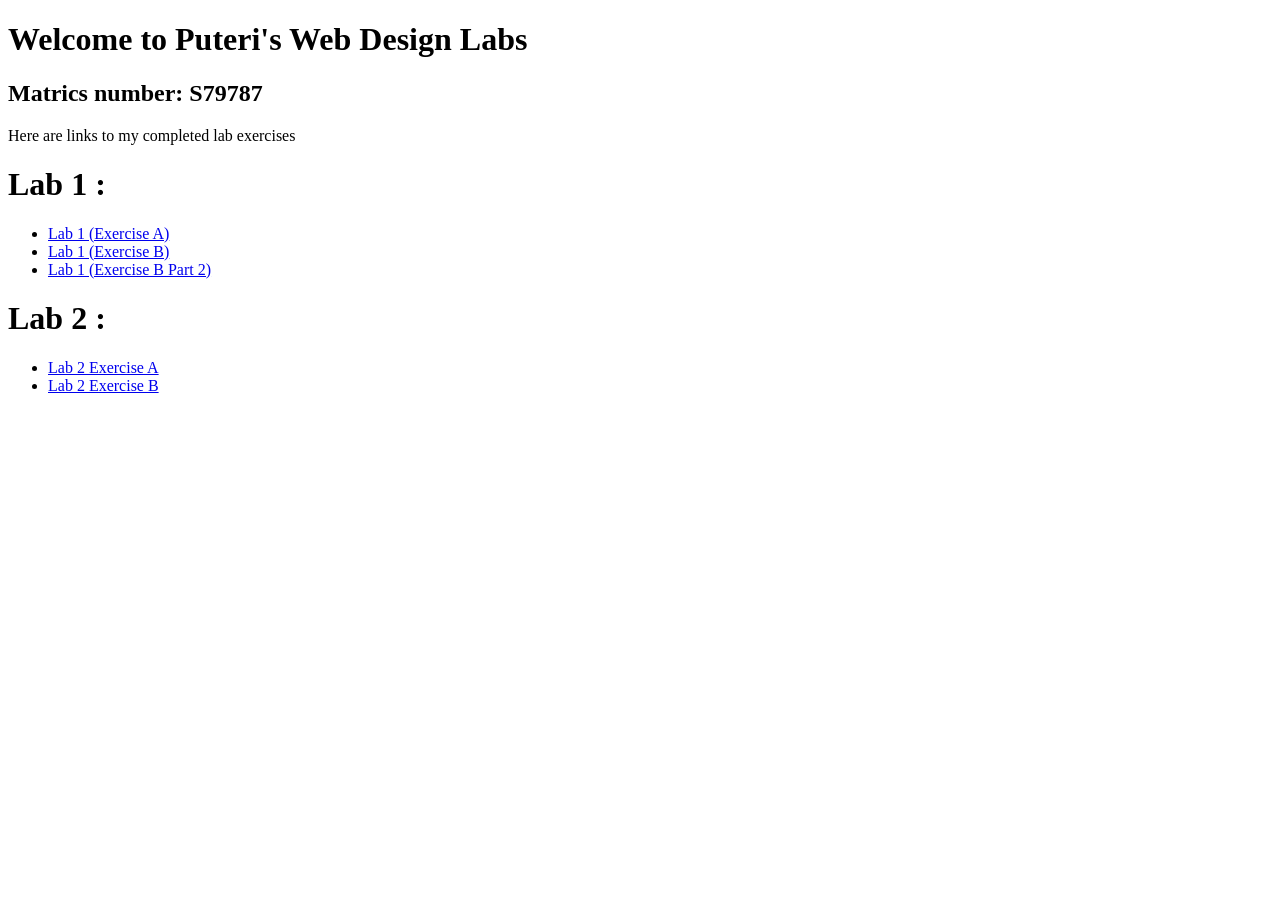
==== index.html @ 7629ffb3 "Update index.html" ====
<!DOCTYPE html>
<html lang="en">
  <head>
    <meta charset="utf-8">
    <title>Puteri's Lab Exercises Portfolio</title>
  </head>
  <body>
    <h1>Welcome to Puteri's Web Design Labs</h1>
    <h2>Matrics number: S79787</h2>
    <p>Here are links to my completed lab exercises</p>
<h1>Lab 1 :</h1>
    <ul>
      <li><a href="lab1_ExerA.html">Lab 1 (Exercise A)</a></li>
      <li><a href="lab1_ExerB.html">Lab 1 (Exercise B)</a></li>
      <li><a href="contact.html">Lab 1 (Exercise B Part 2)</a></li>
    </ul>
    <h1>Lab 2 :</h1>
    <ul>
      <li><a  href="lab2_ExerA.html">Lab 2 Exercise A</a></li>
        <li><a  href="lab2_ExerB.html">Lab 2 Exercise B</a></li>
    </ul>
  </body>
</html>
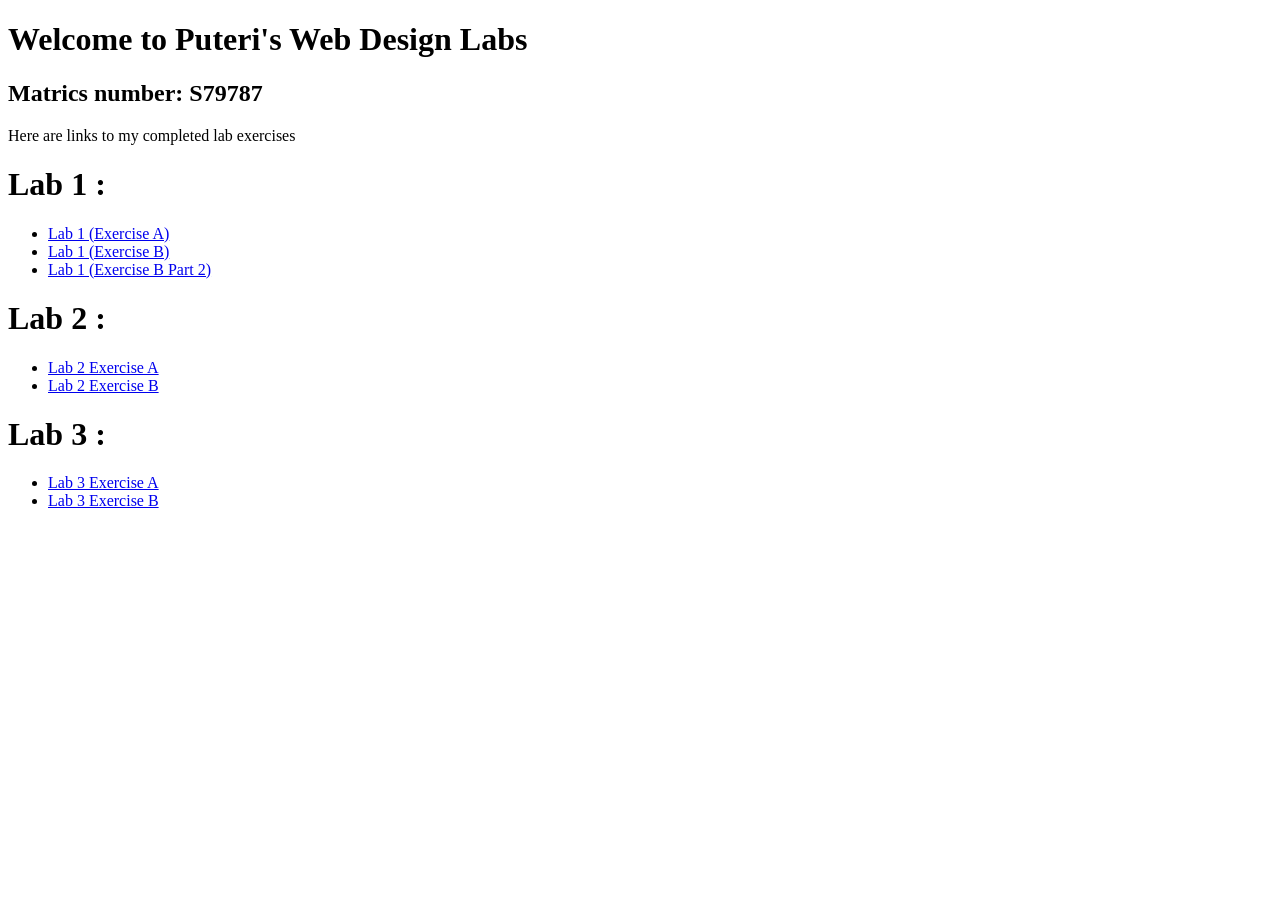
==== commit a3be45d5: "Update index.html" ====
--- a/index.html
+++ b/index.html
@@ -17,7 +17,14 @@
     <h1>Lab 2 :</h1>
     <ul>
       <li><a  href="lab2_ExerA.html">Lab 2 Exercise A</a></li>
-        <li><a  href="lab2_ExerB.html">Lab 2 Exercise B</a></li>
+      <li><a  href="lab2_ExerB.html">Lab 2 Exercise B</a></li>
+    </ul>
+    <h1>
+      <h1>Lab 3 :</h1>
+    </h1>
+    <ul>
+     <li><a  href="lab3_ExerA.html">Lab 3 Exercise A</a></li>
+      <li><a  href="lab3_ExerB.html">Lab 3 Exercise B</a></li>
     </ul>
   </body>
 </html>
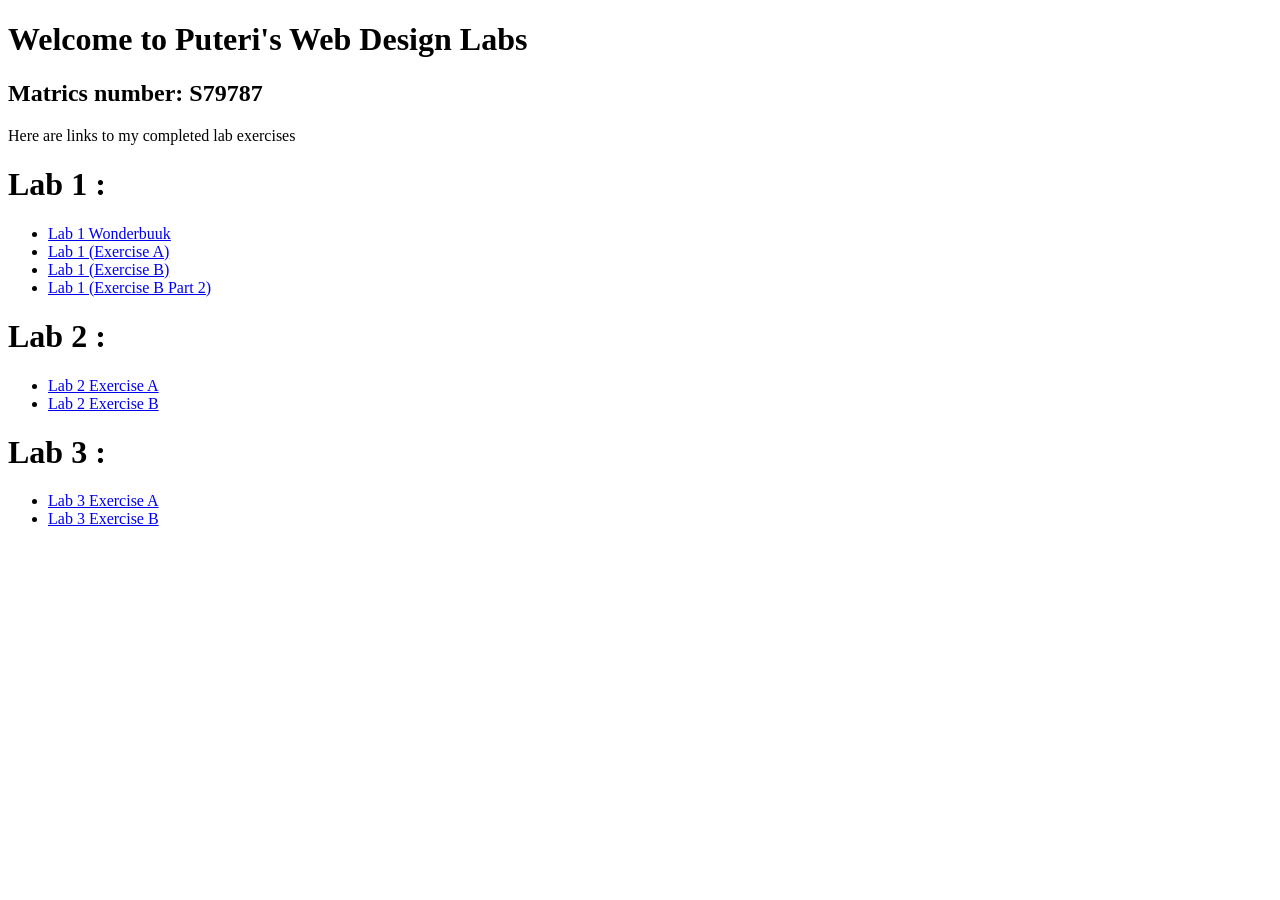
==== commit d331c56c: "Update index.html" ====
--- a/index.html
+++ b/index.html
@@ -10,6 +10,7 @@
     <p>Here are links to my completed lab exercises</p>
 <h1>Lab 1 :</h1>
     <ul>
+      <li><a href=lab1wnd.html">Lab 1 Wonderbuuk</a></li>
       <li><a href="lab1_ExerA.html">Lab 1 (Exercise A)</a></li>
       <li><a href="lab1_ExerB.html">Lab 1 (Exercise B)</a></li>
       <li><a href="contact.html">Lab 1 (Exercise B Part 2)</a></li>
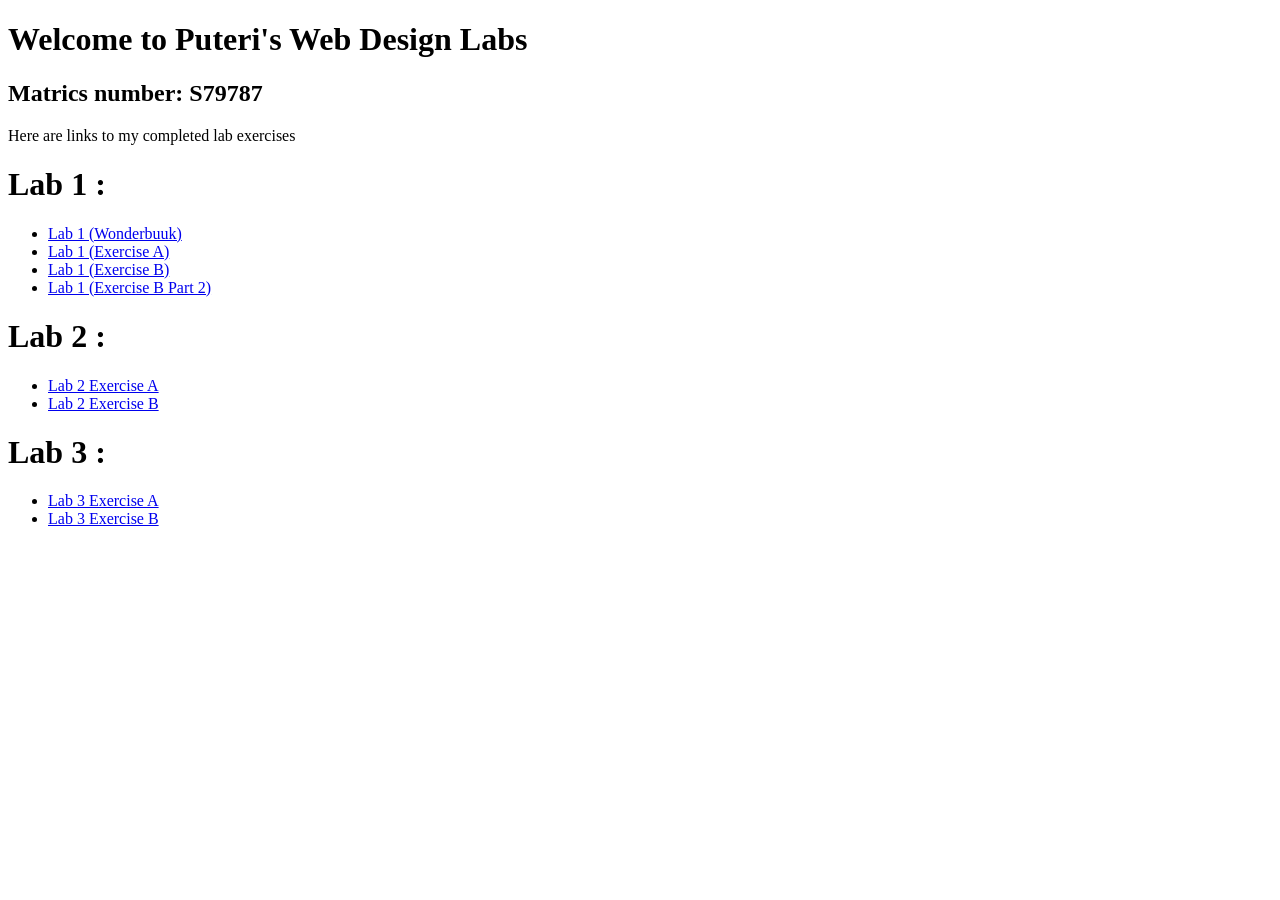
==== commit 9ca23c50: "Update index.html" ====
--- a/index.html
+++ b/index.html
@@ -10,7 +10,7 @@
     <p>Here are links to my completed lab exercises</p>
 <h1>Lab 1 :</h1>
     <ul>
-      <li><a href=lab1wnd.html">Lab 1 Wonderbuuk</a></li>
+      <li><a href="lab1wndhtml">Lab 1 (Wonderbuuk)</a></li>
       <li><a href="lab1_ExerA.html">Lab 1 (Exercise A)</a></li>
       <li><a href="lab1_ExerB.html">Lab 1 (Exercise B)</a></li>
       <li><a href="contact.html">Lab 1 (Exercise B Part 2)</a></li>
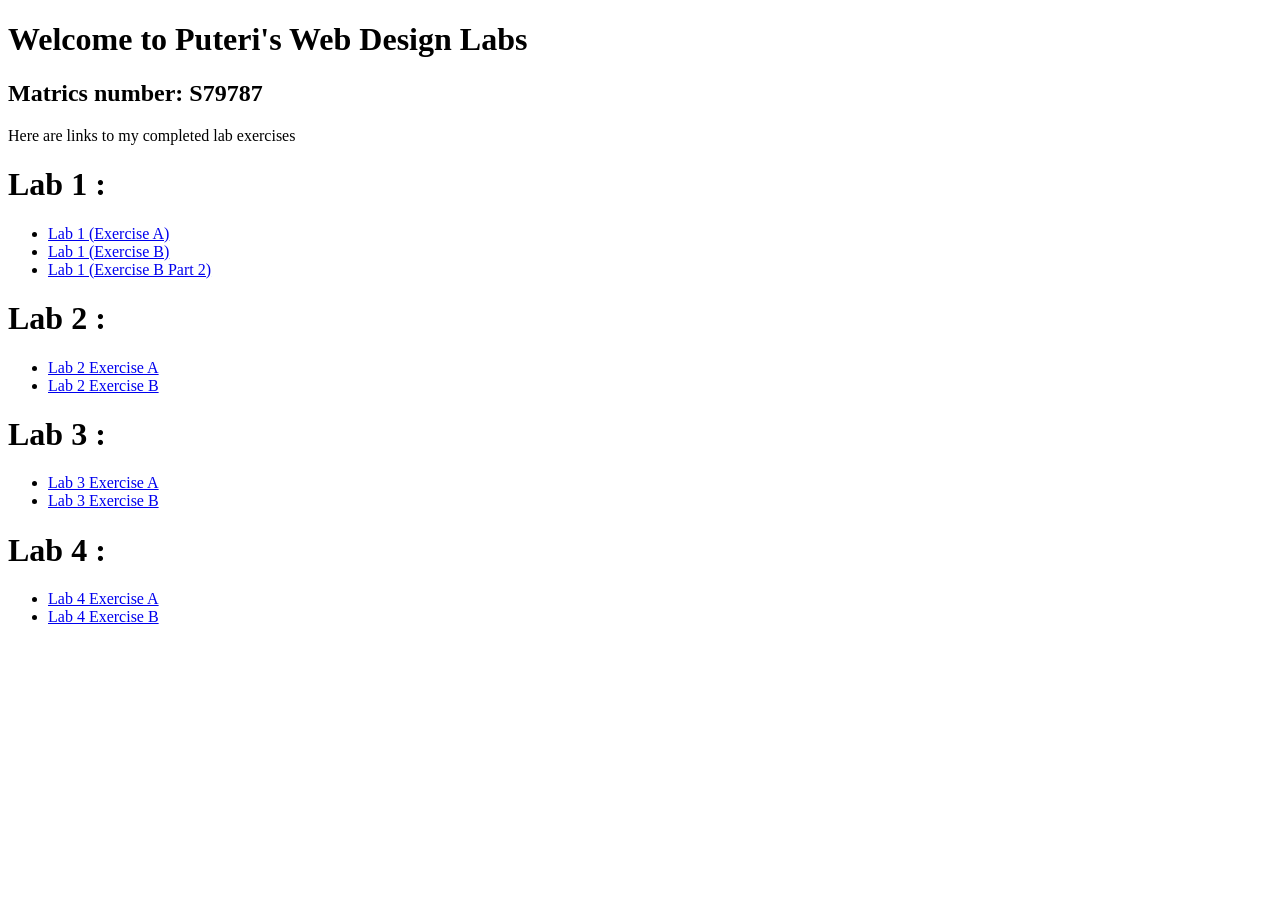
==== commit d55464bf: "Update index.html" ====
--- a/index.html
+++ b/index.html
@@ -10,7 +10,6 @@
     <p>Here are links to my completed lab exercises</p>
 <h1>Lab 1 :</h1>
     <ul>
-      <li><a href="lab1wndhtml">Lab 1 (Wonderbuuk)</a></li>
       <li><a href="lab1_ExerA.html">Lab 1 (Exercise A)</a></li>
       <li><a href="lab1_ExerB.html">Lab 1 (Exercise B)</a></li>
       <li><a href="contact.html">Lab 1 (Exercise B Part 2)</a></li>
@@ -20,12 +19,15 @@
       <li><a  href="lab2_ExerA.html">Lab 2 Exercise A</a></li>
       <li><a  href="lab2_ExerB.html">Lab 2 Exercise B</a></li>
     </ul>
-    <h1>
-      <h1>Lab 3 :</h1>
-    </h1>
+    <h1>Lab 3 :</h1>
     <ul>
      <li><a  href="lab3_ExerA.html">Lab 3 Exercise A</a></li>
       <li><a  href="lab3_ExerB.html">Lab 3 Exercise B</a></li>
     </ul>
+     <h1>Lab 4 :</h1>
+    <ul>
+      <li><a  href="lab4_ExerA.html">Lab 4 Exercise A</a></li>
+      <li><a  href="lab4_ExerB.html">Lab 4 Exercise B</a></li>
+    </ul>
   </body>
 </html>
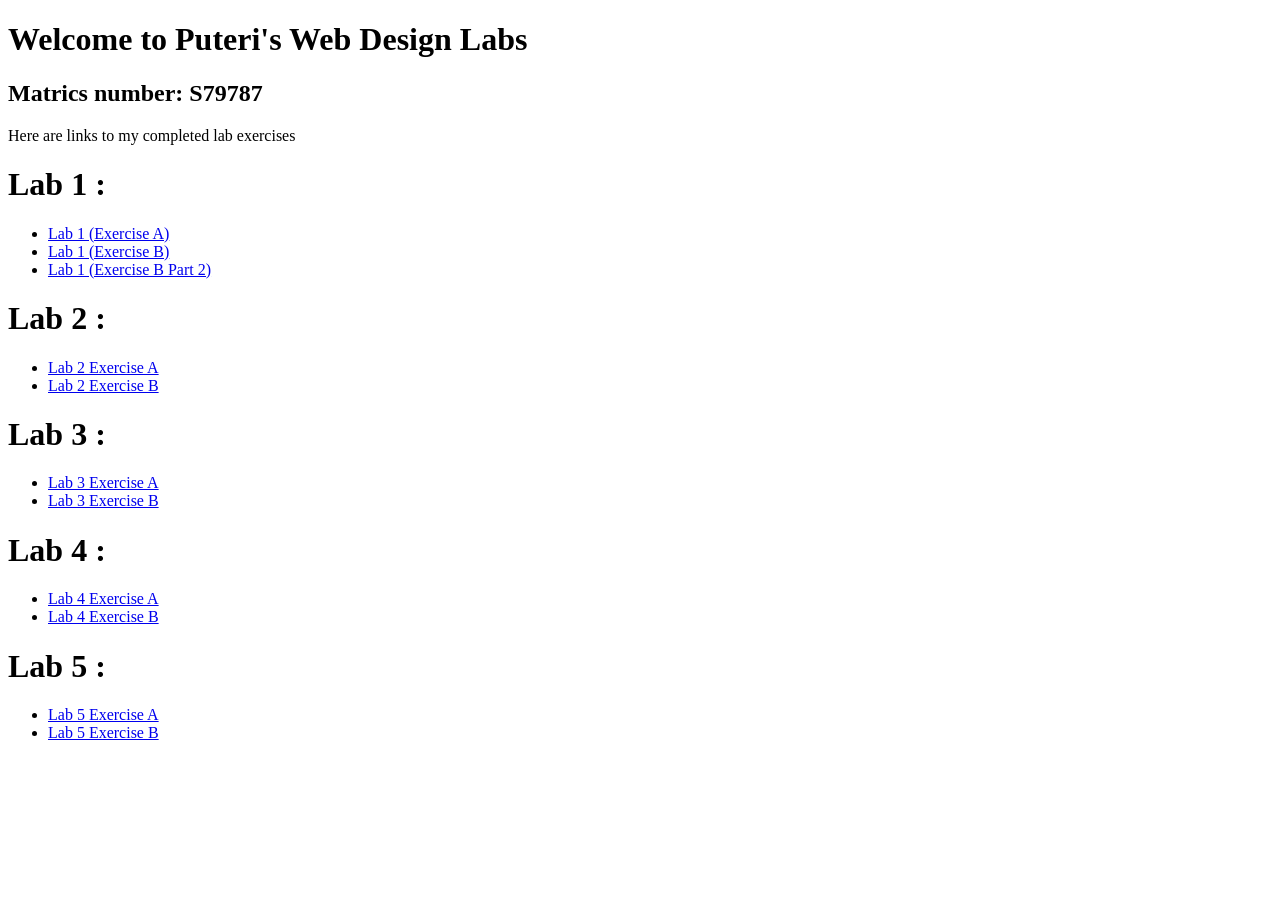
==== commit 57b29069: "Update index.html" ====
--- a/index.html
+++ b/index.html
@@ -29,5 +29,10 @@
       <li><a  href="lab4_ExerA.html">Lab 4 Exercise A</a></li>
       <li><a  href="lab4_ExerB.html">Lab 4 Exercise B</a></li>
     </ul>
+      <h1>Lab 5 :</h1>
+    <ul>
+      <li><a  href="food.html">Lab 5 Exercise A</a></li>
+      <li><a  href="shop.html">Lab 5 Exercise B</a></li>
+    </ul>
   </body>
 </html>
